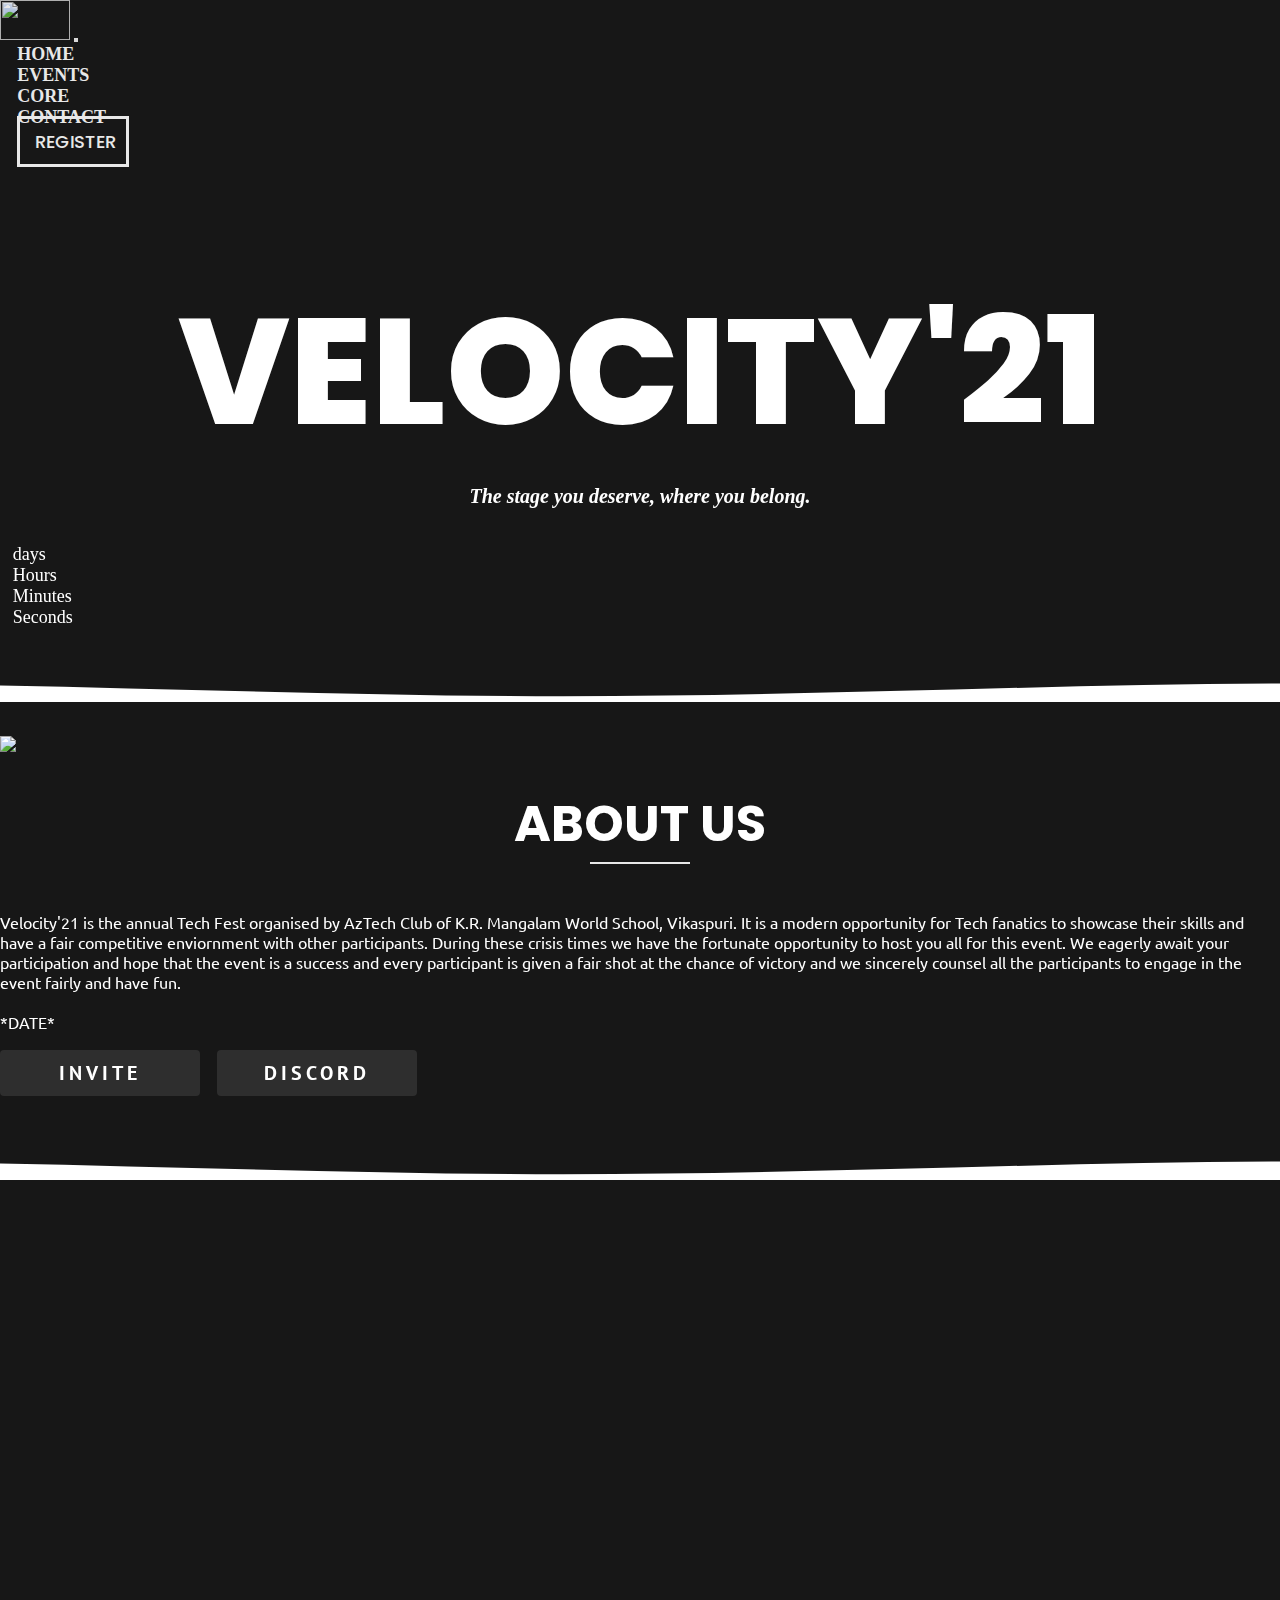
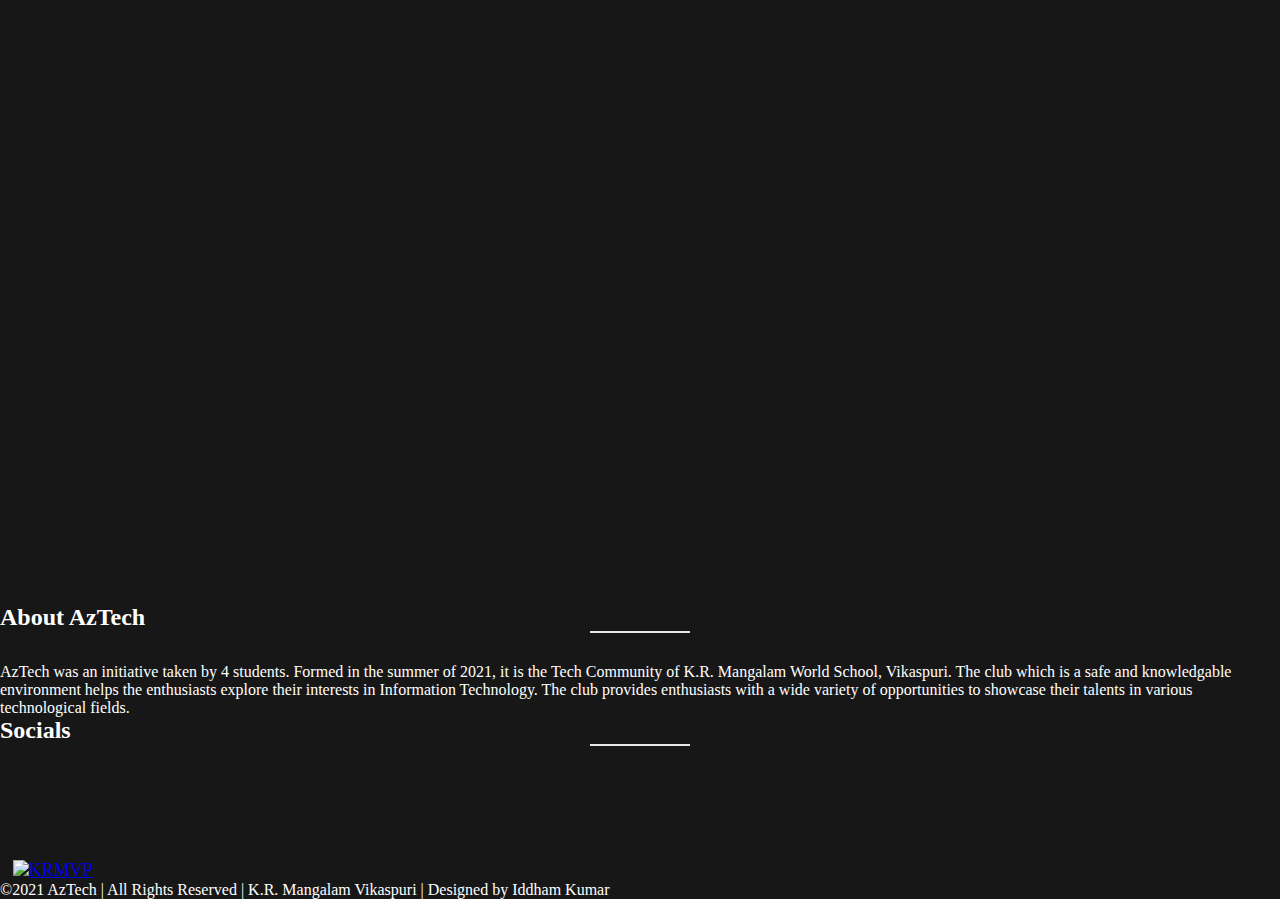
==== index.html @ d444cf0c "Update index.html" ====
<!DOCTYPE html>
<html lang="en">

<head>
    <meta charset="UTF-8">
    <meta http-equiv="X-UA-Compatible" content="IE=edge">
    <meta name="viewport" content="width=device-width, initial-scale=1.0">
    <title>Velocity'21</title>
    <link rel="icon" href="assets/images/finalLogo.png">
    <!-- Bootstrap -->
    <link href="https://cdn.jsdelivr.net/npm/bootstrap@5.1.3/dist/css/bootstrap.min.css" rel="stylesheet"
        integrity="sha384-1BmE4kWBq78iYhFldvKuhfTAU6auU8tT94WrHftjDbrCEXSU1oBoqyl2QvZ6jIW3" crossorigin="anonymous">
    <!-- navbar.css -->
    <link rel="stylesheet" href="assets/css/navbar.css">
    <!-- style.css -->
    <link rel="stylesheet" href="assets/css/style.css">
    <!-- Font Awsome -->
    <link href='assets/fontawesome-free-5.15.4-web/css/all.css' rel='stylesheet'>
    <!-- countdown.css -->
    <link rel="stylesheet" href="assets/css/countdown.css">
    <!-- Animate on Scroll -->
    <link rel="stylesheet" href="https://unpkg.com/aos@next/dist/aos.css" />
    <!-- Footer.css -->
    <link rel="stylesheet" href="assets/css/footer.css">

    <style>
 @media(max-width:1010px){  
  .h{
    font-size: 9px;
 }
 }
</style>

</head>

<body>
    <!-- Preloader -->
    
        <div id="preloader">
  
    </div>
    


    <header>
        <!-- NAVBAR -->

        <nav class="navbar fixed-top  scrolled navbar-expand-lg   stroke ">
            <div class="container-fluid">
                <a class="navbar-brand" href="index.html"><img src="assets/images/finalLogo.png" class="img-fluid"
                        width="70" height="40"><span class="logo"></span></a>
                <button class="navbar-toggler" type="button" data-bs-toggle="collapse" data-bs-target="#navbar"
                    aria-controls="navbar" aria-expanded="false" aria-label="Toggle navigation">
                    <span class="menu"><i class="fas fa-bars" style="color:white;"></i></i></span>
                </button>
                <div class="collapse navbar-collapse header2" id="navbar">
                    <ul class="navbar-nav ms-auto mb-2 mb-lg-0 menu1">
                        <li class="nav-item">
                            <a class="nav-link active double-4 allslides-6" href="index.html"><i
                                    class="fas fa-home"></i>&nbspHOME</a>
                        </li>
                        <li class="nav-item ">
                            <a class="nav-link  double-4" href="events.html"><i
                                    class="fas fa-calendar-week"></i>&nbspEVENTS</a>
                        </li>
                        <li class="nav-item">
                            <a class="nav-link  double-4" href="core.html"><i
                                    class="fas fa-user-secret"></i>&nbspCORE</a>
                        </li>
                        <li class="nav-item">
                            <a class="nav-link  double-4" href="contact.html"><i
                                    class="fas fa-address-book"></i>&nbspCONTACT</a>
                        </li>
                        <li class="nav-item btn">
                            <a class=" rbtn  double-4" href="https://linktr.ee/AzTech.krmvp"><i class="fas fa-sticky-note"></i>&nbspREGISTER</a>
                        </li>

                    </ul>

                </div>
            </div>


        </nav>
        <br><br><br>
        <!-- HEADING AND COUNTDOWN -->
        <div data-aos="fade-left">
            <h1 class="heading">VELOCITY'21</h1>
            <h6 class="desc"><I>The stage you deserve, where you belong.</I></h6>
            <br><br>

            <div class="countdown">
                <ul>
                    <li class="count"><span id="days" ></span>days</li>
                    <li class="count"><span id="hours" ></span>Hours</li>
                    <li class="count"><span id="minutes" ></span>Minutes</li>
                    <li class="count"><span id="seconds" ></span>Seconds</li>
                </ul>
            </div>
        </div>


    </header>
    <br><br><br>
    <svg class="editorial" xmlns="http://www.w3.org/2000/svg" xmlns:xlink="http://www.w3.org/1999/xlink"
        viewBox="0 24 150 28 " preserveAspectRatio="none">
        <defs>
            <path id="gentle-wave" d="M-160 44c30 0 
   58-18 88-18s
   58 18 88 18 
   58-18 88-18 
   58 18 88 18
   v44h-352z" />
        </defs>
        <g class="parallax1">
            <use xlink:href="#gentle-wave" x="50" y="3" fill="#171717" />
        </g>
        <g class="parallax2">
            <use xlink:href="#gentle-wave" x="50" y="0" fill="#fff" />
        </g>
        <g class="parallax3">
            <use xlink:href="#gentle-wave" x="50" y="9" fill="#171717" />
        </g>
        <g class="parallax4">
            <use xlink:href="#gentle-wave" x="50" y="6" fill="#fff" />
        </g>
    </svg>
    <br><br><br>
    <!-- ABOUT SECTION -->
    <section id="about" class="about-area pt-60" data-aos="fade-up">

        <div class="container">
            <div class="row justify-content-center">
                <div class="col-lg-6 col-md-6 col-sm-10 col-10">
                    <div class="about-image text-center">
                        <img src="assets/images/finalLogo.png" class='img-fluid' >
                    </div>
                </div>
                <div class="col-lg-6 col-md-6 col-sm-10 col-10 wow fadeInLeftBig" data-wow-duration="1s"
                    data-wow-delay="0.2s">
                    <div class="about-content mt-30">
                        <div class="section-title">
                            <h3 class="about-heading">ABOUT US</h3>
                            <span class="divider"></span>
                        </div>
                        <br>

                        <p class="about-desc">Velocity'21 is the annual Tech Fest organised by AzTech Club of 
                            K.R. Mangalam World School, Vikaspuri. It is a modern opportunity for Tech fanatics
                            to showcase their skills and have a fair competitive enviornment with other participants.
                            During these crisis times we have the fortunate opportunity to host you all for this event.
                            We eagerly await your participation and hope that the event is a success and every participant is given
                            a fair shot at the chance of victory and we sincerely counsel all the participants to engage in the event
                            fairly and have fun.
                            <br><br>*DATE*
                        </p>
                        <br>
                        <button href="#" class="invite-btn">INVITE</button> &nbsp <button href="#"
                            class="register-btn">DISCORD</button>
                    </div>
                </div>
            </div>
        </div>
    </section>
    <br><br><br>
    <svg class="editorial" xmlns="http://www.w3.org/2000/svg" xmlns:xlink="http://www.w3.org/1999/xlink"
        viewBox="0 24 150 28 " preserveAspectRatio="none">
        <defs>
            <path id="gentle-wave" d="M-160 44c30 0 
58-18 88-18s
58 18 88 18 
58-18 88-18 
58 18 88 18
v44h-352z" />
        </defs>
        <g class="parallax1">
            <use xlink:href="#gentle-wave" x="50" y="3" fill="#171717" />
        </g>
        <g class="parallax2">
            <use xlink:href="#gentle-wave" x="50" y="0" fill="#fff" />
        </g>
        <g class="parallax3">
            <use xlink:href="#gentle-wave" x="50" y="9" fill="#171717" />
        </g>
        <g class="parallax4">
            <use xlink:href="#gentle-wave" x="50" y="6" fill="#fff" />
        </g>
    </svg>
    <br>
    <div class='container' data-aos="fade-up">
        <h1 class=" about-heading">TEASER</h1>
        <span class="divider"></span>
        <div class="teaser">
            <iframe class="w-100" src="https://www.youtube.com/embed/fJ9rUzIMcZQ" title="YouTube video player"
                frameborder="0"
                allow="accelerometer; autoplay; clipboard-write; encrypted-media; gyroscope; picture-in-picture"
                allowfullscreen></iframe>
        </div>
    </div>
    <br><br><br>
    <!-- Footer -->
<footer>
    <section id="aboutAzTech">
        <div id="footer">
            <div class="container">
                <div class="footer-section about-aztech">
                    <h2>About AzTech</h2>
                    <span class="divider"></span>
                    <p>
                       AzTech was an initiative taken by 4 students. Formed in the summer of 2021, it is the Tech Community of K.R. Mangalam World School, Vikaspuri.
                       The club which is a safe and knowledgable environment helps the enthusiasts explore their interests in Information Technology. The club provides 
                       enthusiasts with a wide variety of opportunities to showcase their talents in various technological fields. 

                    </p>
                    <h2>Socials</h2>
                    <span class="divider"></span>
                    <ul class="social" style="justify-content: center;">
                        
                       
                        <li><a id="instagram" target="_blank" href="https://www.instagram.com/aztech.club/"><i
                                    aria-hidden="true" class="fab fa-instagram"></i></a></li>
                        <li><a id="youtube" target="_blank"
                                href="https://www.youtube.com/channel/UCmyxHRAu8BiKCsxzbnpsfTw"><i
                                    aria-hidden="true" class="fab fa-youtube"></i></a></li>
                        <li><a id="discord" target="_blank" href="https://discord.gg/4tV3vGFmMj"><i
                                    aria-hidden="true" class="fab fa-discord"></i></a></li>
                        <li><a id="mail" target="_blank"
                                href="https://mail.google.com/mail/u/0/?fs=1&to=aztech.krmvp@gmail.com&tf=cm"><i
                                    aria-hidden="true" class="far fa-envelope"></i></a></li>
                    </ul>
                </div>
                <div class="footer-section links">
                    <ul>
                        <li><a target="_blank" href="http://krmangalam.com/vikaspuri/"><img id="krmLogo" src="assets/images/logo-krmangalam225.png" alt="KRMVP"></a></li>
                       
                    </ul>
                </div> 
            </div>
        </div>
    </section>
                  <p class="text-center text-muted">&copy2021 AzTech | All Rights Reserved | K.R. Mangalam Vikaspuri | Designed by<span class="iddham"> Iddham Kumar</span></p>
              </footer>




    <!-- Bootstrap -->
    <script src="https://cdn.jsdelivr.net/npm/bootstrap@5.1.3/dist/js/bootstrap.bundle.min.js"
        integrity="sha384-ka7Sk0Gln4gmtz2MlQnikT1wXgYsOg+OMhuP+IlRH9sENBO0LRn5q+8nbTov4+1p" crossorigin="anonymous">
        </script>
    <!-- Countdown -->
    <script src="assets/js/countdown.js"></script>
    <!-- Animate on Scroll -->
    <script src="https://unpkg.com/aos@next/dist/aos.js"></script>
    <script>
        AOS.init();
    </script>
    <!-- FIXED NAVBAR -->
    <script>
        $(function () {
            $(document).scroll(function () {
                var $nav = $('#mainNavbar');
                $nav.toggleClass("scrolled", $(this).scrollTop() > $nav.height())
            })
        })
    </script>
    <!-- Footer -->
    <script src='assets/js/footer.js'></script>
     <!-- JQuery -->
     <script src="https://cdnjs.cloudflare.com/ajax/libs/jquery/3.6.0/jquery.min.js"></script>
     <script>
       var loader = document.getElementById("preloader");

        window.addEventListener("load" , function(){
            loader.style.display = "none";

        })
     </script>





</body>

</html>
---- assets/css/navbar.css ----
@import url("https://fonts.googleapis.com/css2?family=PT+Sans:ital,wght@0,400;1,700&display=swap");

@import url("https://fonts.googleapis.com/css2?family=Poppins:wght@300;500&display=swap");

ul li {
  font-size: 18px;
  padding: 0 0.8rem;
}

/* .nav-item a:hover{
    text-decoration:  overline white;
    border-bottom: solid 1px white;
    border-top:solid 1px white
    transition: all ease-in-out(0.5s);
} */

a.nav-link {
  display: inline-block;
  color: #fff;
  text-decoration: none;
  font-weight: 600;
}

/* .nav-link::after {
    content: '';
    display: block;
    width: 0;
    height: 2px;
    background: #fff;
    transition: width .3s;
}

.nav-link:hover::after {
    width: 100%;
    
    transition: width .3s;
} */

.menu {
  color: black;
}

.navbar.scrolled {
  background-color: #171717;
  opacity: 0.9;
  transition: background 600ms;
}

.nav-link {
  background: linear-gradient(currentColor 0 0) 0 0,
  linear-gradient(currentColor 0 0) 0 0,
    linear-gradient(currentColor 0 0) 100% 100%,
    linear-gradient(currentColor 0 0) 100% 100%,
    linear-gradient(currentColor 0 0) 0 0%,
    linear-gradient(currentColor 0 0) 0 0,
    linear-gradient(currentColor 0 0) 0% 0%,
    linear-gradient(currentColor 0 0) 0% 0%;
  background-size: var(--d, 0) 2px, 2px var(--d, 0);
  background-repeat: no-repeat;
  transition: 0.4s;
}
.nav-link:hover {
  --d: 15px;
  color: #f8f0e3;
}

.rbtn {
  border: 3px solid white;
  text-decoration: None;
  color: white;
  padding: 10px;
  transition: ease-in 0.1s;
  font-family: "Poppins";
  margin: 4px;
  font-weight: 500;
}

.rbtn:hover {
  background-color: white;

  text-decoration: none;
  color: #171717;
  padding: 10px;
}
---- assets/css/style.css ----
@import url("https://fonts.googleapis.com/css2?family=PT+Sans:ital,wght@0,400;1,700&display=swap");
@import url("https://fonts.googleapis.com/css2?family=Poppins:ital,wght@0,800;1,500;1,800&display=swap");
@import url("https://fonts.googleapis.com/css2?family=Varela+Round&display=swap");
@import url("https://fonts.googleapis.com/css2?family=Archivo&display=swap");
@import url("https://fonts.googleapis.com/css2?family=Ubuntu:ital,wght@0,400;1,700&display=swap");
@import url("https://fonts.googleapis.com/css2?family=Rubik:ital,wght@1,500&display=swap");

* {
  box-sizing: border-box;
  padding: 0;
  margin: 0;
}

body::-webkit-scrollbar {
  width: 12px;
}
body::-webkit-scrollbar-thumb {
  background-color: #242424;
  border-radius: 100px;
}

body {
  background-color: #171717;
  color: #fff;
}


::selection {
  background-color: #242424;
  color: #e3e3e3;
}

#preloader {
  background: #000 url(loading-38.gif) no-repeat center center;
  background-size: 20%;
  height: 100vh;
  width: 100%;
  position: fixed;
  z-index: 100;
}

@media (max-width: 1024px) {
  #preloader {
    background: #000 url(loading-38.gif) no-repeat center center;
    background-size: 40%;
    height: 100vh;
    width: 100%;
    position: fixed;
    z-index: 100;
  }
}
/* HEADER */
.heading {
  font-family: "Poppins";
  font-weight: 800;
  font-size: 250px;
  display: flex;
  justify-content: center;
  align-items: center;
  padding-top: 50px;
  margin-bottom: 0;
}

.desc {
  font-size: 20px;
  text-align: center;
}

@media (max-width: 920px) {
  .heading {
    font-family: "Poppins";
    font-weight: 800;
    font-size: 50px;
    display: flex;
    justify-content: center;
  }
  .desc h6 {
    font-size: 2px;
    text-align: center;
  }
}

@media (min-width: 921px) and (max-width: 1023px) {
  .heading {
    font-size: 100px;
    width: 100%;
  }
}

@media (min-width: 1025px) and (max-width: 1506px) {
  .heading {
    font-size: 150px;
    width: 100%;
  }
}

@media (width: 1024px) {
  .heading {
    font-family: "Poppins";
    font-weight: 800;
    font-size: 150px;
    display: flex;
    justify-content: center;
  }
}
.desc {
  display: flex;
  justify-content: center;
  font-size: 20px;
}

/* SECTION DIVIDER */
.editorial {
  display: block;
  width: 100%;
  height: 20px;
  max-height: 60px;
  margin: 0;
  z-index: 5;
  bottom: 0;
  position: auto;
  left: 0px;
  float: left;
}

.parallax1 > use {
  animation: move-forever1 10s linear infinite;
}
.parallax1:nth-child(1) {
  animation-delay: -2s;
}
.parallax2 > use {
  animation: move-forever2 8s linear infinite;
}
.parallax2:nth-child(1) {
  animation-delay: -2s;
}

.parallax3 > use {
  animation: move-forever3 6s linear infinite;
}
.parallax3:nth-child(1) {
  animation-delay: -2s;
}
.parallax4 > use {
  animation: move-forever4 4s linear infinite;
}
.parallax4:nth-child(1) {
  animation-delay: -2s;
}

@keyframes move-forever1 {
  0% {
    transform: translate(85px, 0%);
  }
  100% {
    transform: translate(-90px, 0%);
  }
}
@keyframes move-forever2 {
  0% {
    transform: translate(-90px, 0%);
  }
  100% {
    transform: translate(85px, 0%);
  }
}
@keyframes move-forever3 {
  0% {
    transform: translate(85px, 0%);
  }
  100% {
    transform: translate(-90px, 0%);
  }
}
@keyframes move-forever4 {
  0% {
    transform: translate(-90px, 0%);
  }
  100% {
    transform: translate(85px, 0%);
  }
}

/* About */
.about-heading {
  font-size: 50px;
  font-family: "Poppins";
  text-align: center;
  padding-top: 30px;
}

@media (max-width: 768px) {
  .about-heading {
    padding-top: 20px;
  }
}

.divider {
  display: block;
  width: 100px;
  height: 2px;
  background-color: #e8e8e8;
  margin: 0 auto;
  margin-bottom: 30px;
}

.divider2 {
  display: block;
  width: 100px;
  height: 2px;
  background-color: #e8e8e8;
  margin: 0 auto;
  margin-bottom: 30px;
  align-items: left;
}
.about-desc {
  font-family: "Ubuntu";
}

/* BUTTONS */
.invite-btn,
.register-btn {
  font-size: 20px;
  color: #fff;

  margin-right: 5px;
  padding: 10px 20px;
  letter-spacing: 4px;
  border: none;
  background-color: #2e2e2e;
  font-weight: 600;
  transition: ease-out 0.3s;
  box-shadow: inset 0 0 0 0 #fff;
  border-radius: 4px;
  outline: none;
  width: 200px;
  margin-bottom: 10px;
  font-family: "PT Sans";
}

.invite-btn:hover,
.register-btn:hover {
  box-shadow: inset 200px 0 0 0 #fff;
  color: #171717;
}

/* TEASER */

iframe {
  height: 800px;
  margin-top: 30px;
}

@media (width: 768px) {
  iframe {
    height: 500px;
  }
}

@media (max-width: 540px) {
  iframe {
    height: 400px;
  }
}

/* EVENT PAGE */

.snip1273 {
  font-family: "Rubik", Arial, sans-serif;
  position: relative;
  margin: 20px;
  display: flex;
  min-width: 330px -60px;
  max-width: 330px;
  width: 100%;
  color: #ffffff;
  text-align: center;
  border-radius: 10px;
  margin-left: 40px;
  background-color: #171717;
  font-size: 16px;
  margin-right:auto;
}
.snip1273 * {
  -webkit-box-sizing: border-box;
  box-sizing: border-box;
  -webkit-transition: all 0.4s ease-in;
  transition: all 0.4s ease-in;
}
.snip1273 img {
  position: relative;
  max-width: 100%;
  vertical-align: top;
  height: 200px;
  border-radius: 10px;
}
.snip1273 figcaption {
  position: absolute;
  top: 0;
  right: 0;
  width: 100%;
  height: 100%;
  z-index: 0;
  opacity: 0;
  padding: 80px 30px;
}
.snip1273 figcaption:before,
.snip1273 figcaption:after {
  width: 1px;
  height: 0;
}
.snip1273 figcaption:before {
  right: 0;
  top: 0;
}
.snip1273 figcaption:after {
  left: 0;
  bottom: 0;
}
.snip1273 h3 {
  font-size: 22px;
}
.snip1273 h3 {
  margin: 0 0;
  font-weight: 700;
  text-transform: uppercase;
}
.snip1273 p {
  font-size: 0.8em;
  font-weight: 500;
  margin: 0 0 15px;
}
.snip1273 a {
  position: absolute;
  top: 0;
  bottom: 0;
  right: 0;
  left: 0;
  z-index: 1;
}
.snip1273:before,
.snip1273:after,
.snip1273 figcaption:before,
.snip1273 figcaption:after {
  position: absolute;
  content: "";
  /* background-color: #ffffff; */
  z-index: 1;
  -webkit-transition: all 0.4s ease-in;
  transition: all 0.4s ease-in;
  opacity: 0.8;
  border-radius: 10px;
}
.snip1273:before,
.snip1273:after {
  height: 1px;
  width: 0%;
}
.snip1273:before {
  top: 0;
  left: 0;
}
.snip1273:after {
  bottom: 0;
  right: 0;
}
.snip1273:hover img,
.snip1273.hover img {
  opacity: 0.4;
}
.snip1273:hover figcaption,
.snip1273.hover figcaption {
  opacity: 1;
}
.snip1273:hover figcaption:before,
.snip1273.hover figcaption:before,
.snip1273:hover figcaption:after,
.snip1273.hover figcaption:after {
  height: 100%;
}
.snip1273:hover:before,
.snip1273.hover:before,
.snip1273:hover:after,
.snip1273.hover:after {
  width: 100%;
}
.snip1273:hover:before,
.snip1273.hover:before,
.snip1273:hover:after,
.snip1273.hover:after,
.snip1273:hover figcaption:before,
.snip1273.hover figcaption:before,
.snip1273:hover figcaption:after,
.snip1273.hover figcaption:after {
  opacity: 0.1;
}

.bi {
  cursor: pointer;
  fill: white;
}

.offcanvas {
  background: #171717;
}
.offcanvas h1,
.offcanvas p {
  color: #e8e8e8;
  text-align: left;
}

.offcanvas h1 {
  font-family: "Varela Round";
  text-align: center;
}

.offcanvas p b {
  font-family: "Varela Round";
}

.offcanvas p {
  font-family: "Inter";
  font-size: 20px;
}
@media (min-width: 400px) and (max-width: 424px) {
  .snip1273 {
    max-width: 320px;
  }
}

@media (min-width: 360px) and (max-width: 399px) {
  .snip1273 {
    margin-left: auto;
    margin-right:auto;
    max-width:299px;
  }
}

@media (max-width: 359px) {
  .snip1273 {
    margin-left: auto;
    margin-right: auto;
    width: 100%;
  }
}

@media (width: 768px) {
  .snip1273 {
    max-width: 330px;
    margin-left:auto;
    margin-right:auto;
  }
}
@media (width: 1024px) {
  .snip1273 {
    max-width: 350px;
    margin-left:auto;
    margin-right:auto;
  }
}


/* CORE SECTION */
.uk-card {
  /* box-shadow: 1px 2px 3px 4px #aaa; */

  margin-bottom: 40px;
  transition: ease-in-out 0.2s;
  border-radius: 5px;
  box-shadow: rgba(0, 0, 0, 0.24) 0px 3px 8px;
}
.uk-card-body {
  padding: 10px;
  text-align: center;
  background-color: #242424;
}

.core p i:hover {
  color: #7289d9;
}
.uk-card-text a {
  text-decoration: none;
  color: #616970;
  font-size: 20px;
}

.uk-card-text {
  font-size: 20px;
}

@media (max-width: 425px) {
  .uk-card {
    width: 80%;
    margin-left: 10%;
    margin-right: 35%;
    margin-bottom: 20px;
  }
}

/* CONTACT */

.contact-card {
  background-color: #171717;
  border: 2px solid #616970;
  margin-bottom: 40px;
  margin-left: 15%;
  padding: 0 10px;
  color:#fff;
}

.Cicons {
  list-style: none;
  padding: 0;
}

.Cicons a {
  text-decoration: none;
  color: white;
  font-size: 16px;
}
.Cicons a {
  display: inline-block;
  position: relative;
  color: white;
}

.Cicons a:after {
  content: "";
  position: absolute;
  width: 100%;
  transform: scaleX(0);
  height: 2px;
  bottom: 0;
  left: 0;
  background-color: white;
  transform-origin: bottom right;
  transition: transform 0.25s ease-out;
}

.Cicons a:hover:after {
  transform: scaleX(1);
  transform-origin: bottom left;
}
@media (max-width: 400px) {
  .card {
    margin-left: auto;
    margin-right: auto;
  }

/* END */
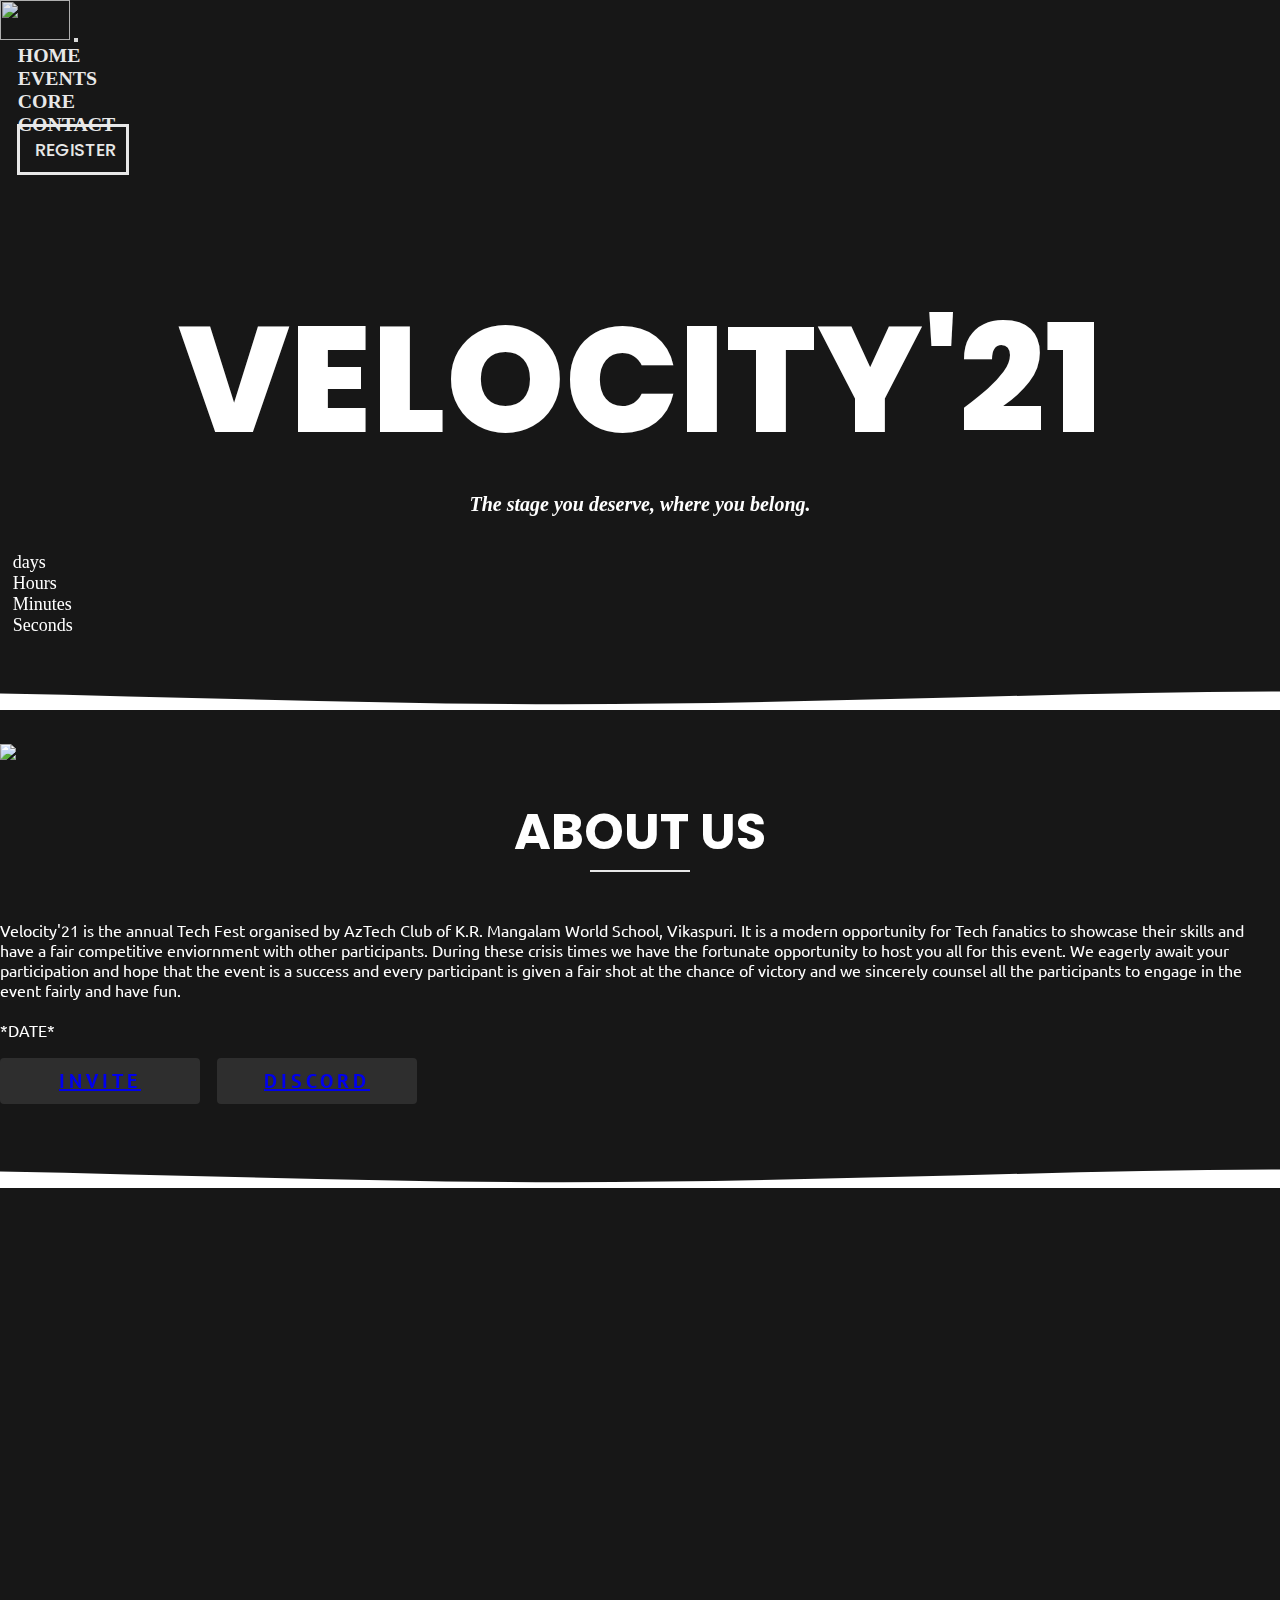
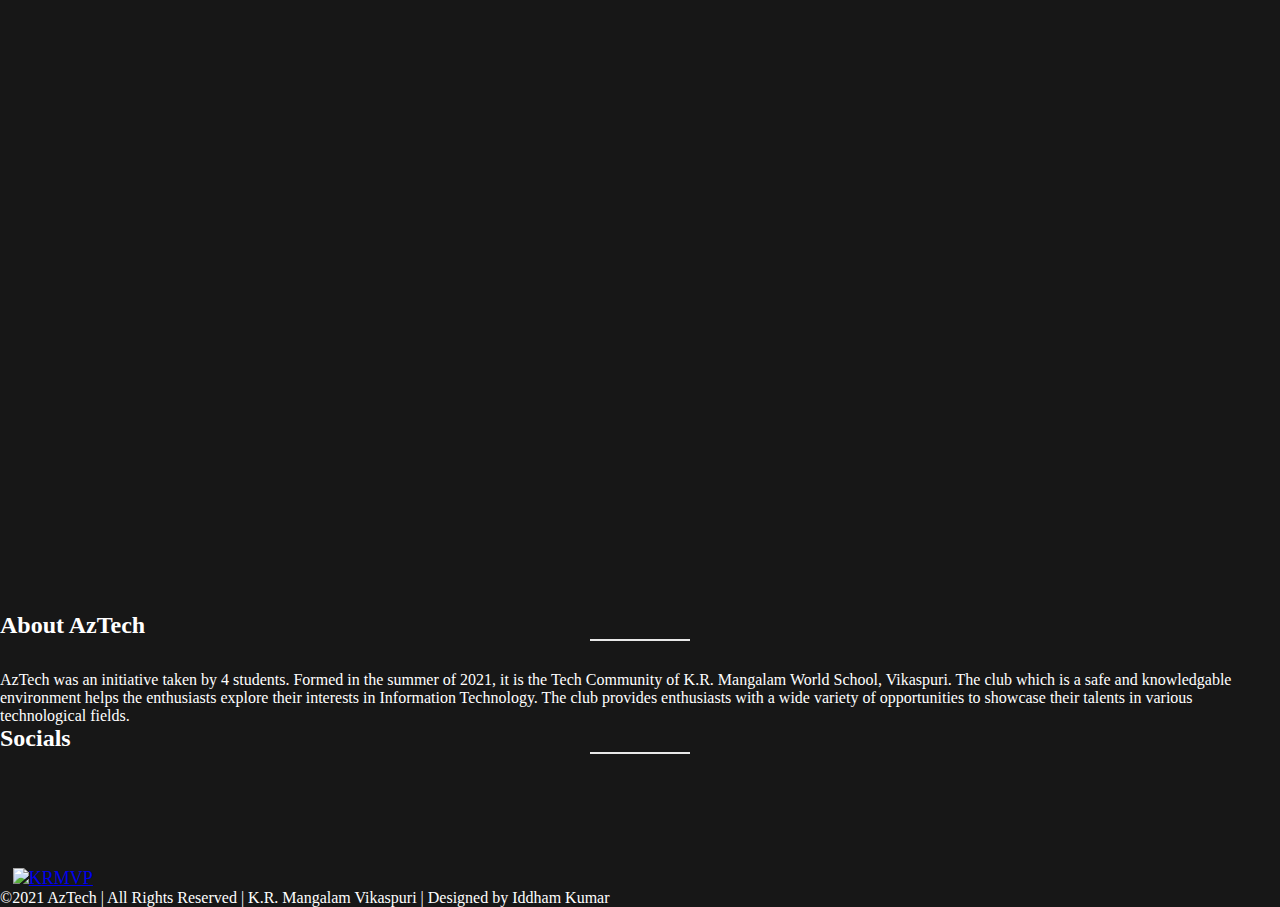
==== commit cc4ecc43: "Update index.html" ====
--- a/index.html
+++ b/index.html
@@ -86,7 +86,7 @@
         <!-- HEADING AND COUNTDOWN -->
         <div data-aos="fade-left">
             <h1 class="heading">VELOCITY'21</h1>
-            <h6 class="desc"><I>The stage you deserve, where you belong.</I></h6>
+            <h6 class="desc"><I><span class="h">The stage you deserve, where you belong.</span></I></h6>
             <br><br>
 
             <div class="countdown">
@@ -155,8 +155,8 @@
                             <br><br>*DATE*
                         </p>
                         <br>
-                        <button href="#" class="invite-btn">INVITE</button> &nbsp <button href="#"
-                            class="register-btn">DISCORD</button>
+                        <button class="invite-btn"><a href="assets/brochure  (5).pdf">INVITE</a></button> &nbsp <button 
+                                                                                                 class="register-btn"><a href="https://discord.gg/27eBWfDyhv">DISCORD</a></button>
                     </div>
                 </div>
             </div>
@@ -222,7 +222,7 @@
                         <li><a id="youtube" target="_blank"
                                 href="https://www.youtube.com/channel/UCmyxHRAu8BiKCsxzbnpsfTw"><i
                                     aria-hidden="true" class="fab fa-youtube"></i></a></li>
-                        <li><a id="discord" target="_blank" href="https://discord.gg/4tV3vGFmMj"><i
+                        <li><a id="discord" target="_blank" href="https://discord.gg/27eBWfDyhv"><i
                                     aria-hidden="true" class="fab fa-discord"></i></a></li>
                         <li><a id="mail" target="_blank"
                                 href="https://mail.google.com/mail/u/0/?fs=1&to=aztech.krmvp@gmail.com&tf=cm"><i
--- a/assets/css/navbar.css
+++ b/assets/css/navbar.css
@@ -2,17 +2,14 @@
 
 @import url("https://fonts.googleapis.com/css2?family=Poppins:wght@300;500&display=swap");
 
+nav {
+  background-color: transparent;
+}
 ul li {
   font-size: 18px;
   padding: 0 0.8rem;
+  color: #fff;
 }
-
-/* .nav-item a:hover{
-    text-decoration:  overline white;
-    border-bottom: solid 1px white;
-    border-top:solid 1px white
-    transition: all ease-in-out(0.5s);
-} */
 
 a.nav-link {
   display: inline-block;
@@ -21,20 +18,58 @@
   font-weight: 600;
 }
 
-/* .nav-link::after {
-    content: '';
-    display: block;
-    width: 0;
-    height: 2px;
-    background: #fff;
-    transition: width .3s;
+@media (min-width: 1024px) {
+  .navbar .navbar-nav .nav-link {
+    color: #fff;
+    font-size: 1.1em;
+    position: relative;
+  }
+  .navbar .navbar-nav .nav-link:hover {
+    color: #fff;
+  }
+  .navbar .navbar-nav .nav-link::after {
+    position: absolute;
+    bottom: 0;
+    left: 0;
+    right: 0;
+    margin: auto;
+    background-color: #fff;
+    color: transparent;
+    width: 0%;
+    content: ".";
+    height: 3px;
+    transition: 0.2s;
+  }
+  .navbar .navbar-nav .nav-link:hover::after {
+    width: 100%;
+  }
 }
 
-.nav-link:hover::after {
+@media (max-width: 1023px) {
+  .navbar .navbar-nav .nav-link {
+    color: #fff;
+    font-size: 1.1em;
+    position: relative;
+  }
+  .navbar .navbar-nav .nav-link:hover {
+    color: #fff;
+  }
+  .navbar .navbar-nav .nav-link::after {
+    position: absolute;
+    bottom: 0;
+    left: 0;
+    right: 0;
+    margin: auto;
+    background-color: #fff;
+    color: transparent;
+    width: 0%;
+    content: ".";
+    height: 3px;
+  }
+  .navbar .navbar-nav .nav-link:hover::after {
     width: 100%;
-    
-    transition: width .3s;
-} */
+  }
+}
 
 .menu {
   color: black;
@@ -46,9 +81,9 @@
   transition: background 600ms;
 }
 
-.nav-link {
+/* .nav-link {
   background: linear-gradient(currentColor 0 0) 0 0,
-  linear-gradient(currentColor 0 0) 0 0,
+    linear-gradient(currentColor 0 0) 0 0,
     linear-gradient(currentColor 0 0) 100% 100%,
     linear-gradient(currentColor 0 0) 100% 100%,
     linear-gradient(currentColor 0 0) 0 0%,
@@ -58,10 +93,10 @@
   background-size: var(--d, 0) 2px, 2px var(--d, 0);
   background-repeat: no-repeat;
   transition: 0.4s;
-}
+}*/
 .nav-link:hover {
   --d: 15px;
-  color: #f8f0e3;
+  color: #fff;
 }
 
 .rbtn {
@@ -69,7 +104,7 @@
   text-decoration: None;
   color: white;
   padding: 10px;
-  transition: ease-in 0.1s;
+  transition: ease-in 0.2s;
   font-family: "Poppins";
   margin: 4px;
   font-weight: 500;
@@ -82,3 +117,4 @@
   color: #171717;
   padding: 10px;
 }
+
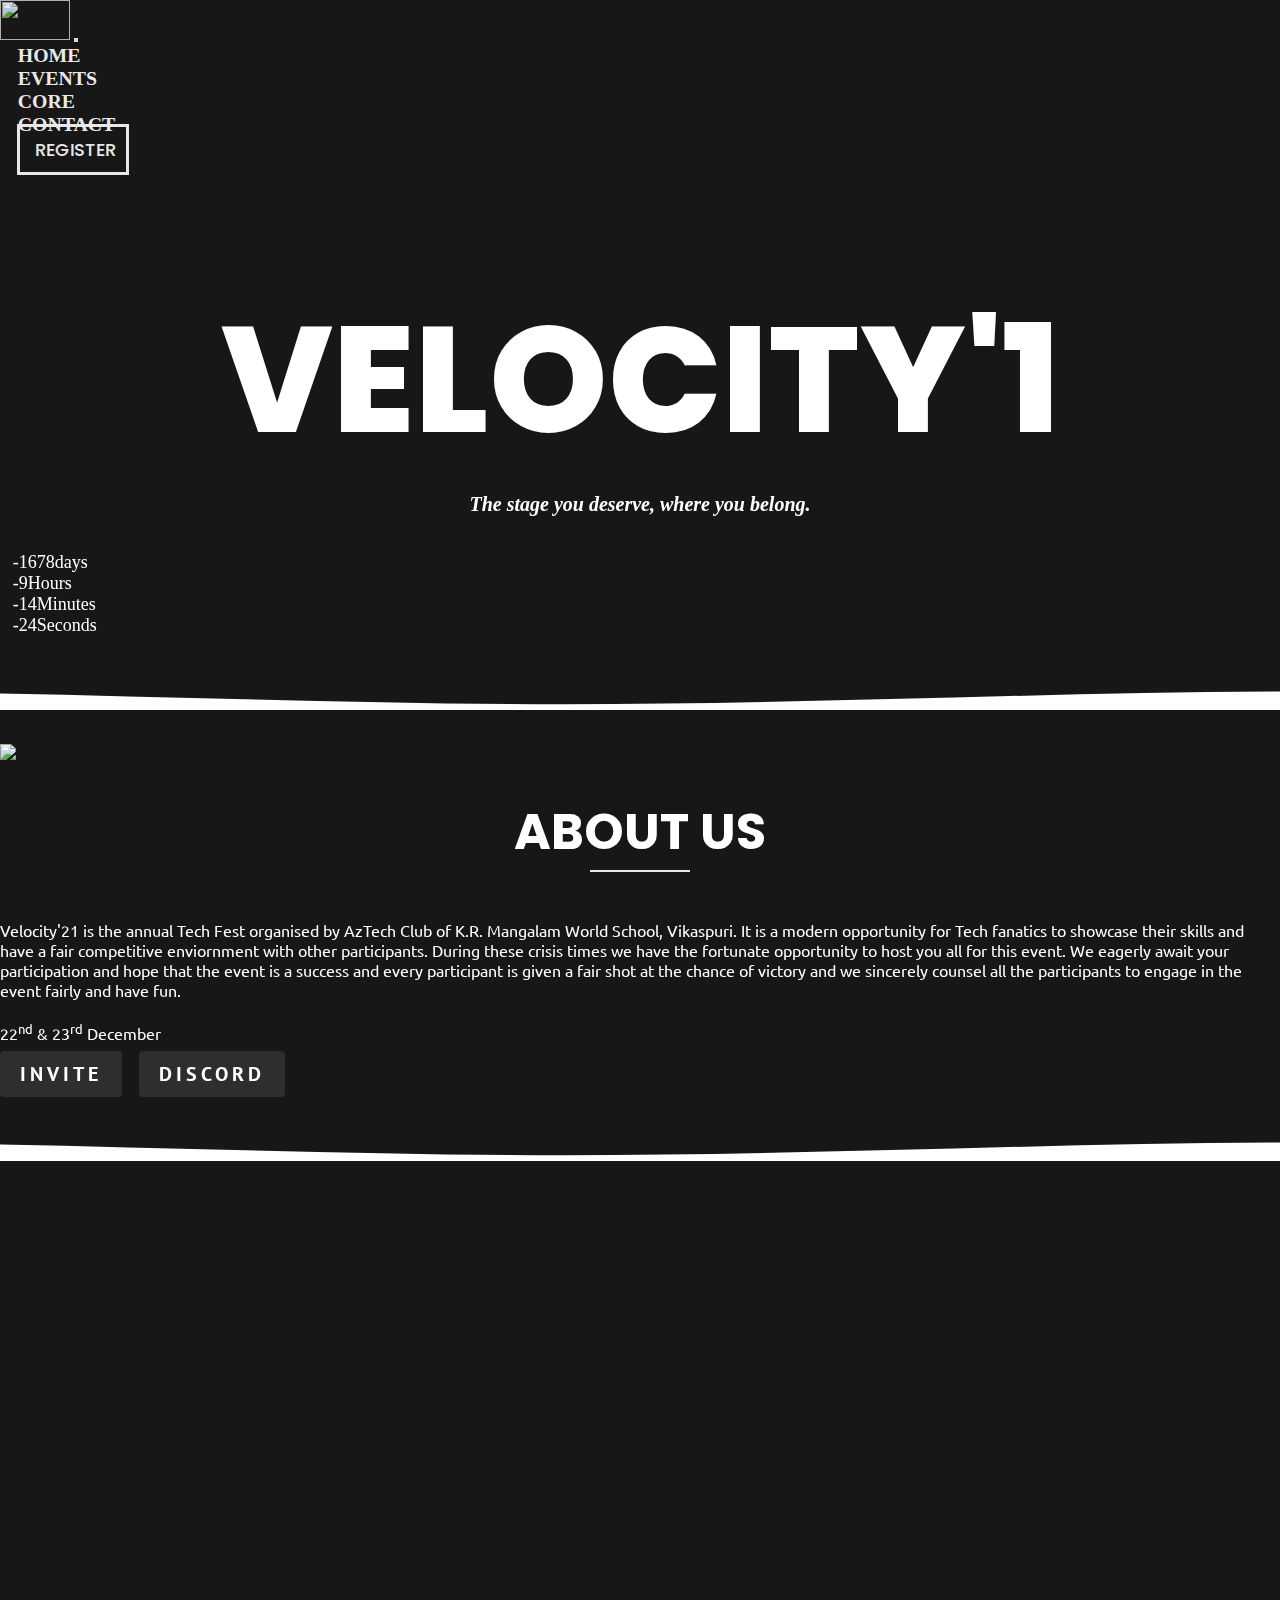
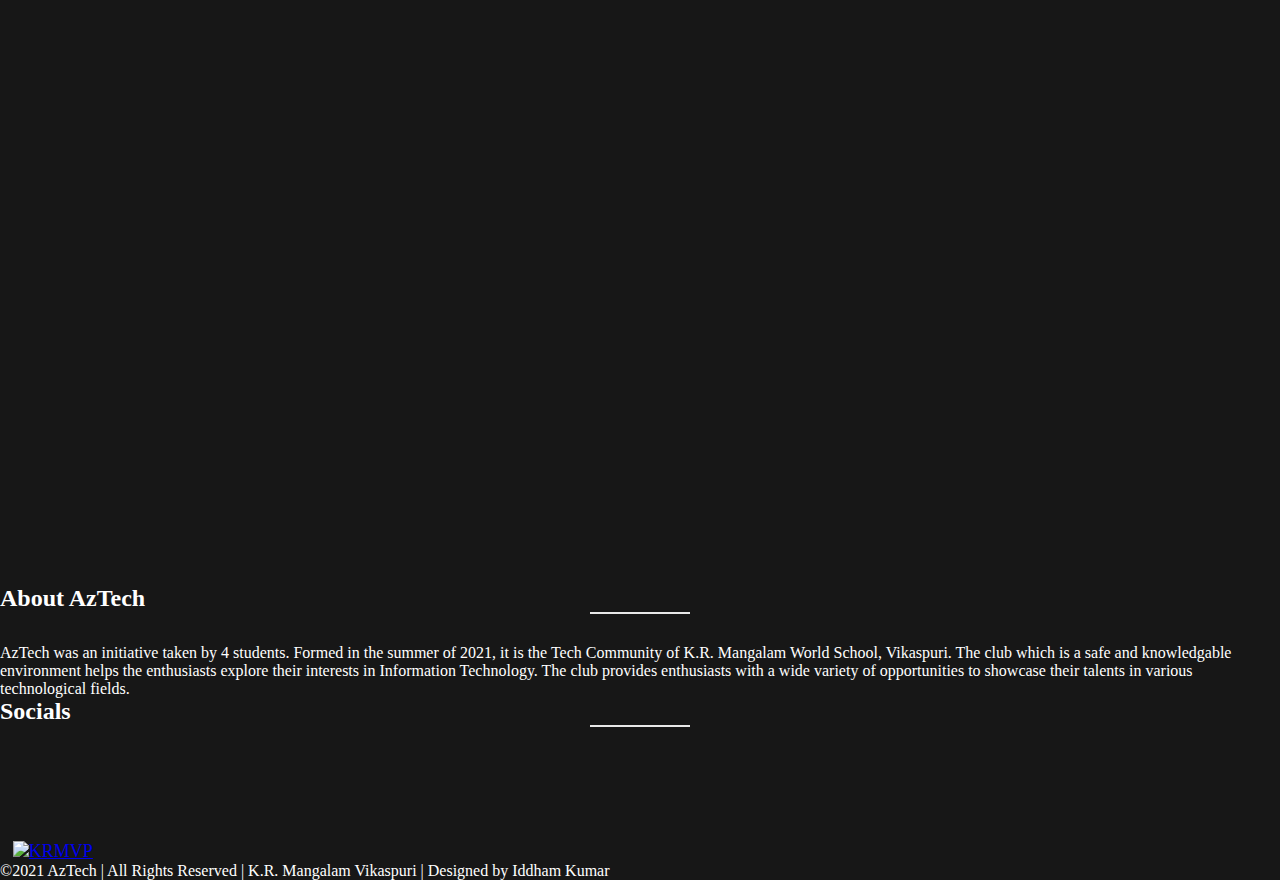
==== commit 1a6f1e12: "Update index.html" ====
--- a/index.html
+++ b/index.html
@@ -85,7 +85,7 @@
         <br><br><br>
         <!-- HEADING AND COUNTDOWN -->
         <div data-aos="fade-left">
-            <h1 class="heading">VELOCITY'21</h1>
+            <h1 class="heading">VELOCITY'1</h1>
             <h6 class="desc"><I><span class="h">The stage you deserve, where you belong.</span></I></h6>
             <br><br>
 
@@ -152,11 +152,11 @@
                             We eagerly await your participation and hope that the event is a success and every participant is given
                             a fair shot at the chance of victory and we sincerely counsel all the participants to engage in the event
                             fairly and have fun.
-                            <br><br>*DATE*
+                            <br><br>22<sup>nd</sup> & 23<sup>rd</sup> December
                         </p>
                         <br>
-                        <button class="invite-btn"><a href="assets/brochure  (5).pdf">INVITE</a></button> &nbsp <button 
-                                                                                                 class="register-btn"><a href="https://discord.gg/27eBWfDyhv">DISCORD</a></button>
+                        <a href="" target="_blank" class="invite">INVITE</a> &nbsp 
+                    <a href="https://discord.gg/27eBWfDyhv" class="register" target="_blank">DISCORD</a>
                     </div>
                 </div>
             </div>
@@ -191,7 +191,7 @@
         <h1 class=" about-heading">TEASER</h1>
         <span class="divider"></span>
         <div class="teaser">
-            <iframe class="w-100" src="https://www.youtube.com/embed/fJ9rUzIMcZQ" title="YouTube video player"
+            <iframe class="w-100" src="https://www.youtube.com/embed/bfKUGprm8tU" title="YouTube video player"
                 frameborder="0"
                 allow="accelerometer; autoplay; clipboard-write; encrypted-media; gyroscope; picture-in-picture"
                 allowfullscreen></iframe>
--- a/assets/css/style.css
+++ b/assets/css/style.css
@@ -219,8 +219,9 @@
 }
 
 /* BUTTONS */
-.invite-btn,
-.register-btn {
+
+.invite,
+.register {
   font-size: 20px;
   color: #fff;
 
@@ -239,12 +240,31 @@
   font-family: "PT Sans";
 }
 
-.invite-btn:hover,
-.register-btn:hover {
+.invite,
+.register {
+  text-decoration: none;
+  color: #fff;
+}
+
+.invite:hover,
+.register:hover {
+  text-decoration: none;
+  color: #171717;
+}
+
+.invite:hover,
+.register:hover {
   box-shadow: inset 200px 0 0 0 #fff;
   color: #171717;
 }
 
+@media (max-width: 370px) {
+  .invite,
+  .register {
+    padding: 10px;
+    margin: 0 10px;
+  }
+}
 /* TEASER */
 
 iframe {
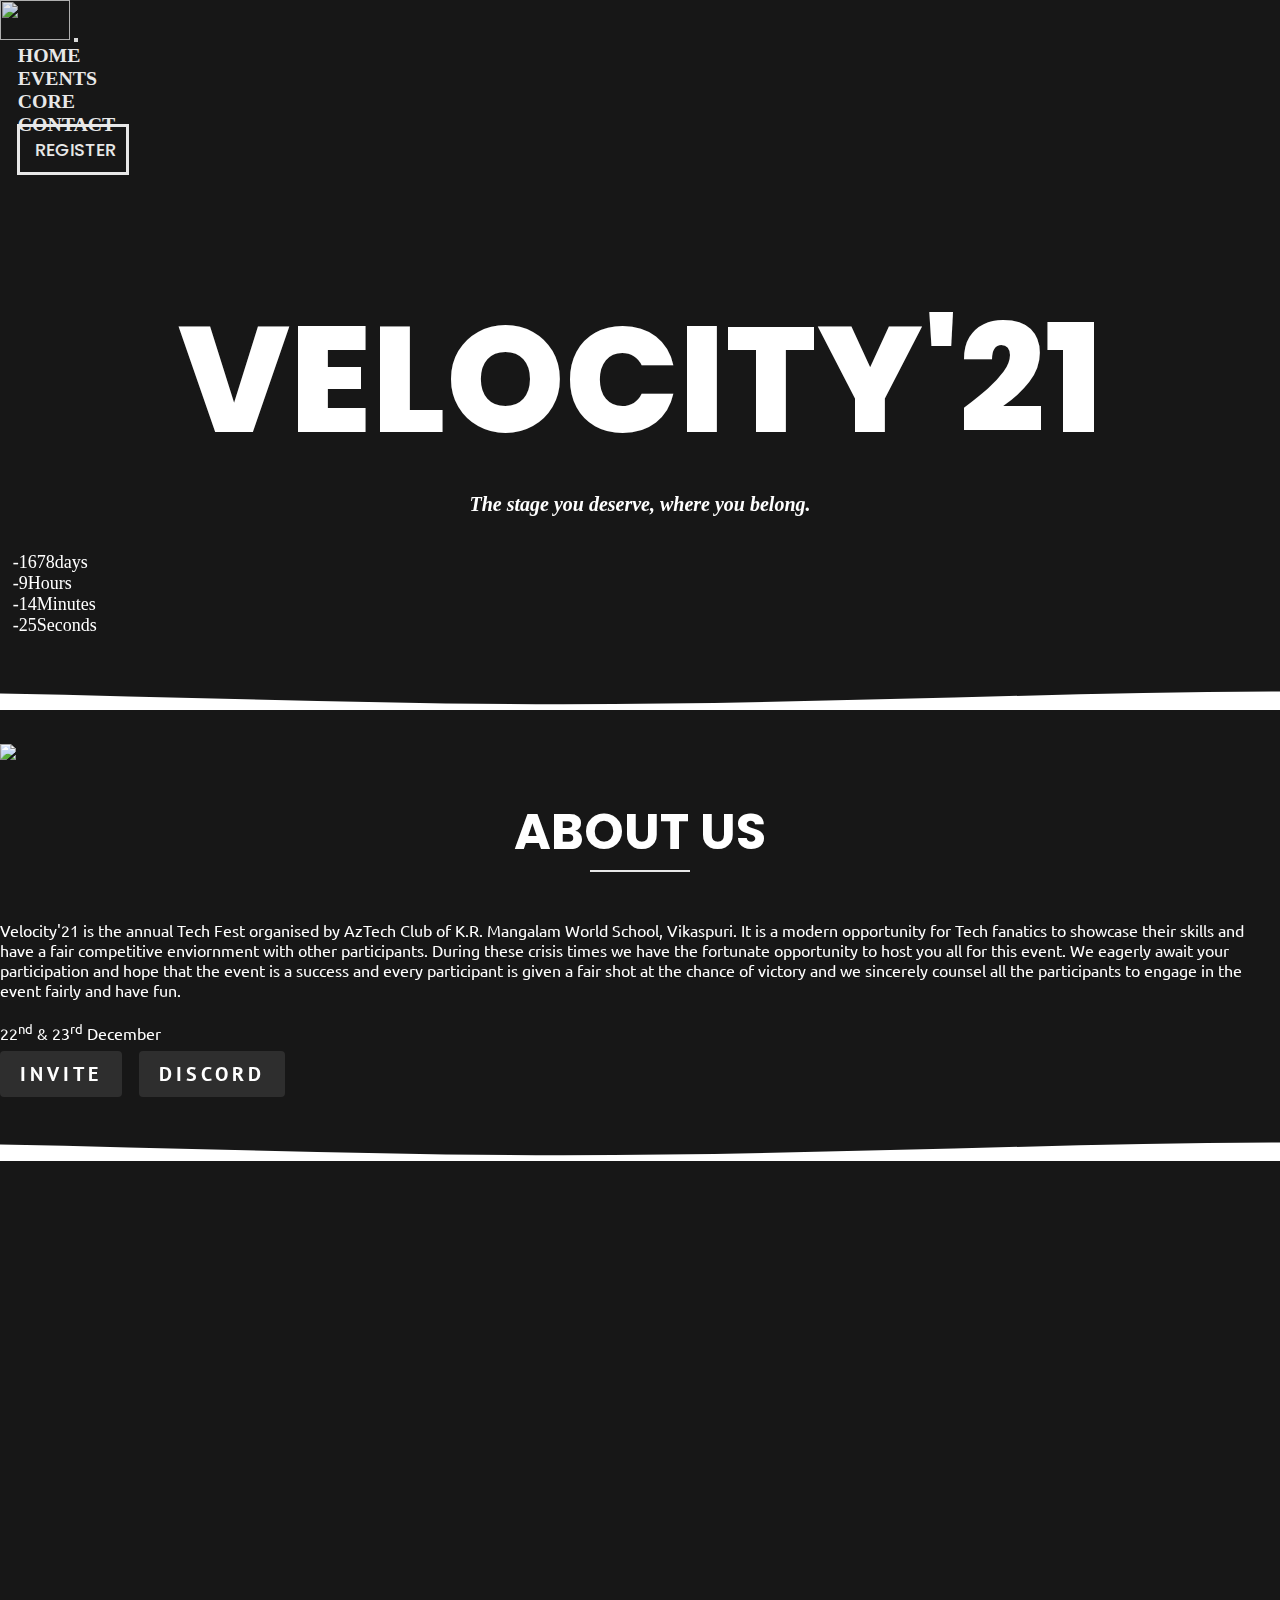
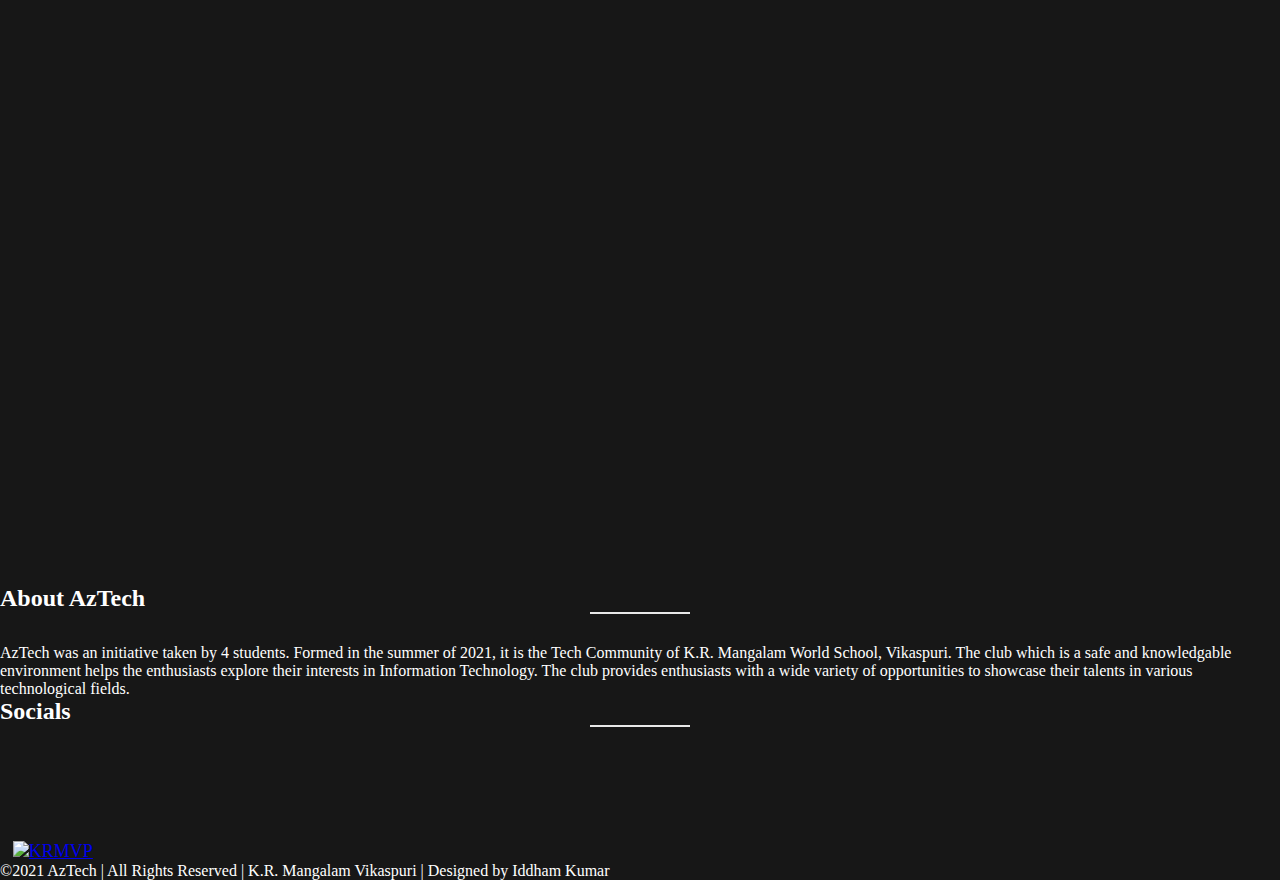
==== commit 360b7d6e: "Update index.html" ====
--- a/index.html
+++ b/index.html
@@ -85,7 +85,7 @@
         <br><br><br>
         <!-- HEADING AND COUNTDOWN -->
         <div data-aos="fade-left">
-            <h1 class="heading">VELOCITY'1</h1>
+            <h1 class="heading">VELOCITY'21</h1>
             <h6 class="desc"><I><span class="h">The stage you deserve, where you belong.</span></I></h6>
             <br><br>
 
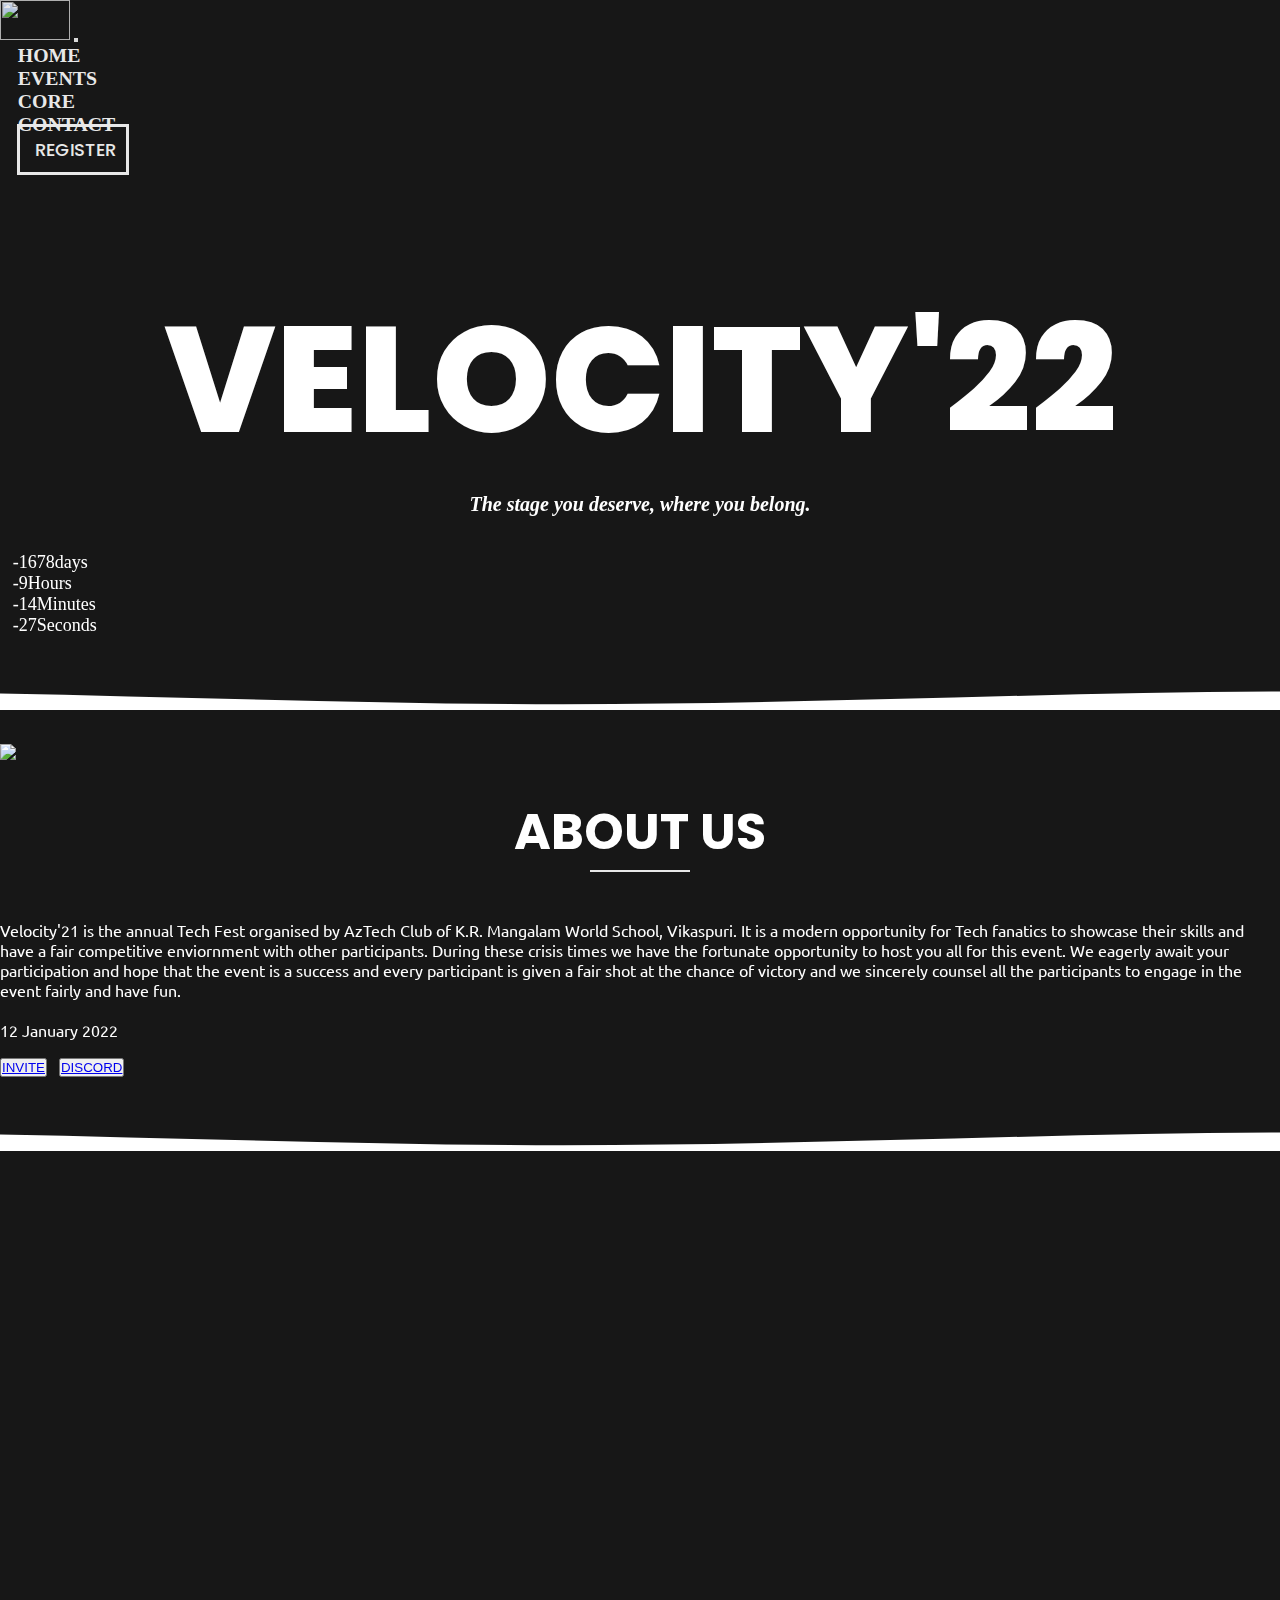
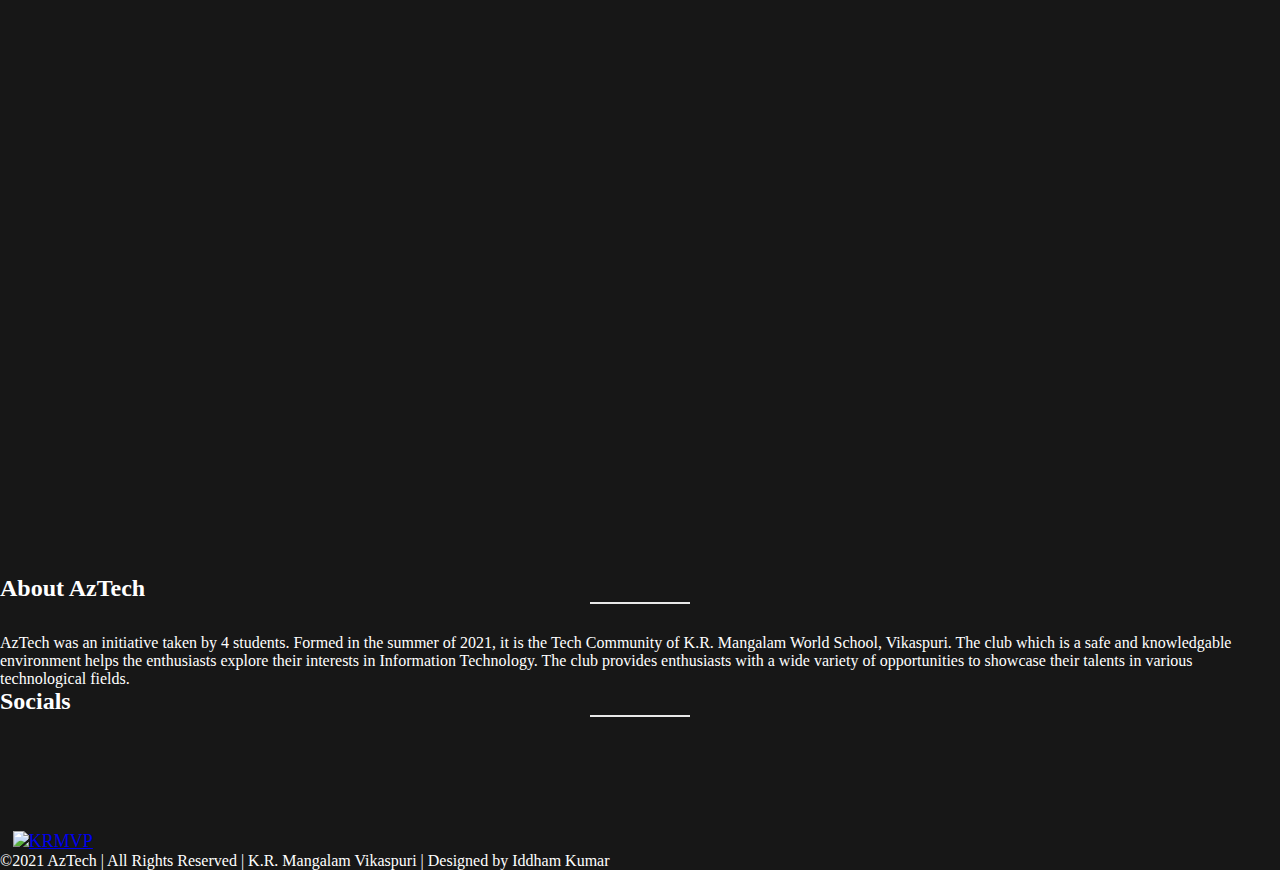
==== commit f74e1047: "Update index.html" ====
--- a/index.html
+++ b/index.html
@@ -85,7 +85,7 @@
         <br><br><br>
         <!-- HEADING AND COUNTDOWN -->
         <div data-aos="fade-left">
-            <h1 class="heading">VELOCITY'21</h1>
+            <h1 class="heading">VELOCITY'22</h1>
             <h6 class="desc"><I><span class="h">The stage you deserve, where you belong.</span></I></h6>
             <br><br>
 
@@ -152,11 +152,10 @@
                             We eagerly await your participation and hope that the event is a success and every participant is given
                             a fair shot at the chance of victory and we sincerely counsel all the participants to engage in the event
                             fairly and have fun.
-                            <br><br>22<sup>nd</sup> & 23<sup>rd</sup> December
+                            <br><br>12 January 2022
                         </p>
                         <br>
-                        <a href="" target="_blank" class="invite">INVITE</a> &nbsp 
-                    <a href="https://discord.gg/27eBWfDyhv" class="register" target="_blank">DISCORD</a>
+                         <button class="invite-btn"><a href="#" target="_blank" download>INVITE</a></button> &nbsp <button class="register-btn" target="_blank"><a href="https://discord.gg/27eBWfDyhv">DISCORD</a></button>
                     </div>
                 </div>
             </div>
@@ -191,7 +190,7 @@
         <h1 class=" about-heading">TEASER</h1>
         <span class="divider"></span>
         <div class="teaser">
-            <iframe class="w-100" src="https://www.youtube.com/embed/bfKUGprm8tU" title="YouTube video player"
+            <iframe class="w-100" src=""https://www.youtube.com/embed/bZC5gxnAe7Q" title="YouTube video player"
                 frameborder="0"
                 allow="accelerometer; autoplay; clipboard-write; encrypted-media; gyroscope; picture-in-picture"
                 allowfullscreen></iframe>
--- a/assets/css/style.css
+++ b/assets/css/style.css
@@ -220,7 +220,7 @@
 
 /* BUTTONS */
 
-.invite,
+/* .invite,
 .register {
   font-size: 20px;
   color: #fff;
@@ -255,6 +255,35 @@
 .invite:hover,
 .register:hover {
   box-shadow: inset 200px 0 0 0 #fff;
+  color: #171717;
+}
+
+@media (max-width: 370px) {
+  .invite,
+  .register {
+    padding: 10px;
+    margin: 0 10px;
+  }
+} */
+
+.invite,
+.register {
+  border: 3px solid white;
+  text-decoration: None;
+  color: white;
+  padding: 10px 20px;
+  transition: ease-in 0.2s;
+  font-family: "Poppins";
+  margin: 4px;
+  font-weight: 500;
+  letter-spacing: 4px;
+}
+
+.invite:hover,
+.register:hover {
+  background-color: white;
+
+  text-decoration: none;
   color: #171717;
 }
 
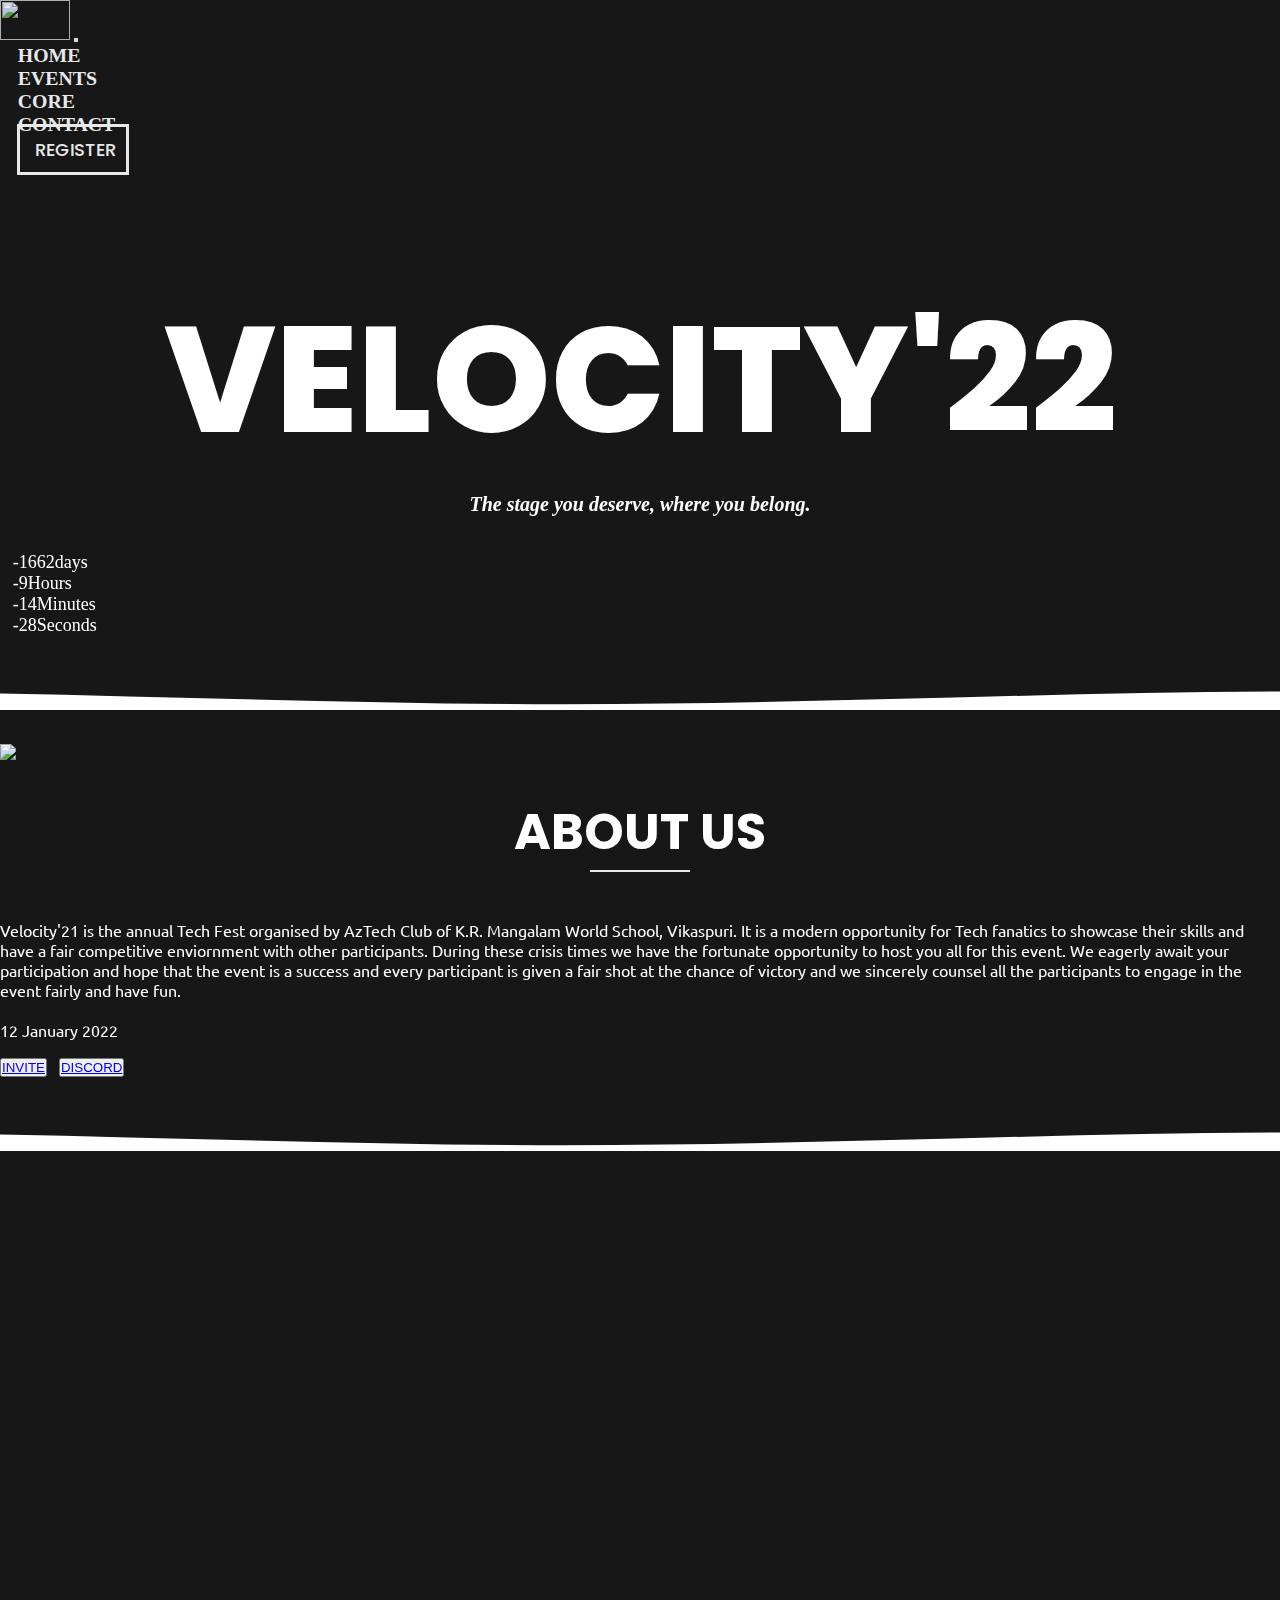
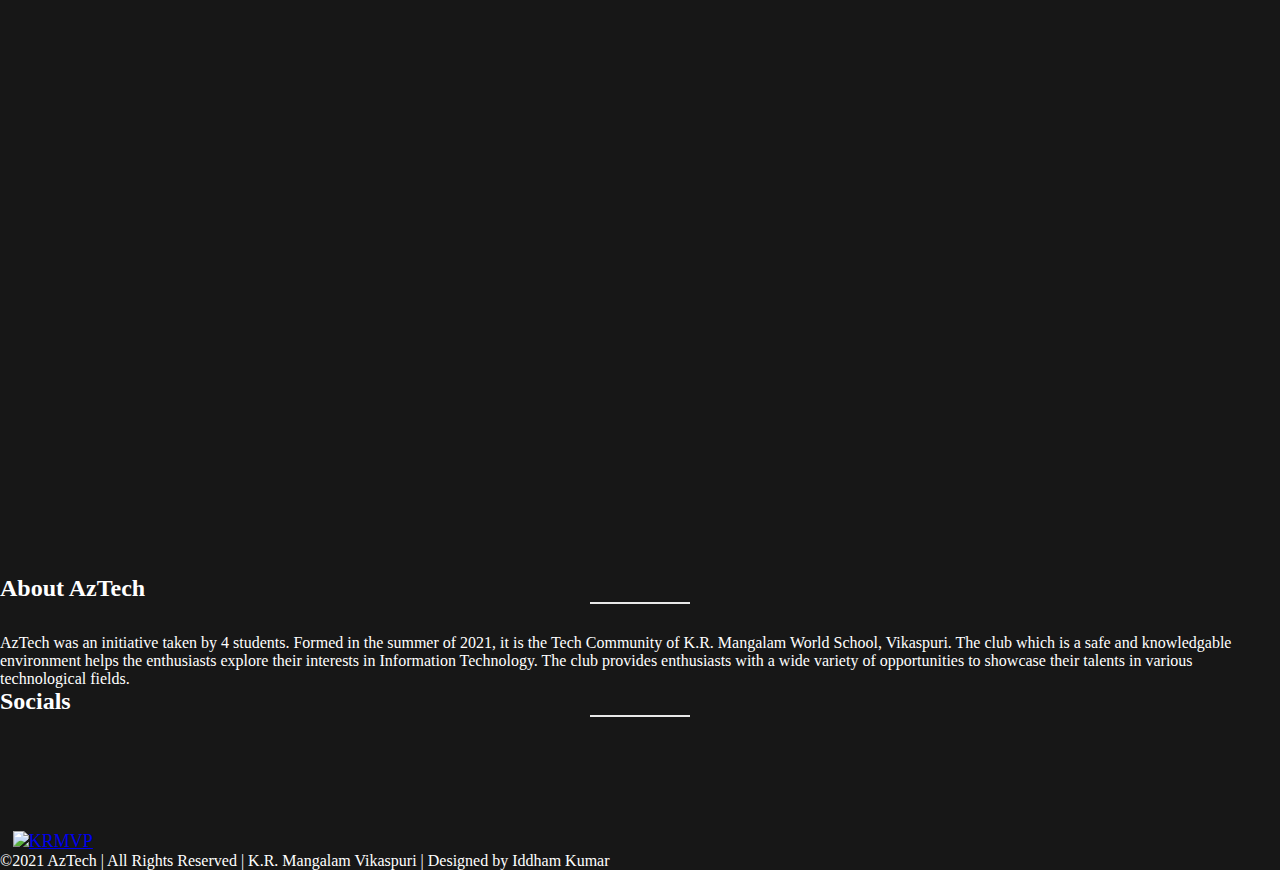
==== commit da62a1e0: "Update index.html" ====
--- a/index.html
+++ b/index.html
@@ -5,7 +5,7 @@
     <meta charset="UTF-8">
     <meta http-equiv="X-UA-Compatible" content="IE=edge">
     <meta name="viewport" content="width=device-width, initial-scale=1.0">
-    <title>Velocity'21</title>
+    <title>Velocity'22</title>
     <link rel="icon" href="assets/images/finalLogo.png">
     <!-- Bootstrap -->
     <link href="https://cdn.jsdelivr.net/npm/bootstrap@5.1.3/dist/css/bootstrap.min.css" rel="stylesheet"
@@ -155,7 +155,7 @@
                             <br><br>12 January 2022
                         </p>
                         <br>
-                         <button class="invite-btn"><a href="#" target="_blank" download>INVITE</a></button> &nbsp <button class="register-btn" target="_blank"><a href="https://discord.gg/27eBWfDyhv">DISCORD</a></button>
+                         <button class="invite-btn"><a href="#" target="_blank" download>INVITE</a></button> &nbsp <button class="register-btn" target="_blank"><a href="https://discord.gg/56jsd5shRM">DISCORD</a></button>
                     </div>
                 </div>
             </div>
@@ -190,7 +190,7 @@
         <h1 class=" about-heading">TEASER</h1>
         <span class="divider"></span>
         <div class="teaser">
-            <iframe class="w-100" src=""https://www.youtube.com/embed/bZC5gxnAe7Q" title="YouTube video player"
+            <iframe class="w-100" src="https://www.youtube.com/embed/bZC5gxnAe7Q" title="YouTube video player"
                 frameborder="0"
                 allow="accelerometer; autoplay; clipboard-write; encrypted-media; gyroscope; picture-in-picture"
                 allowfullscreen></iframe>
